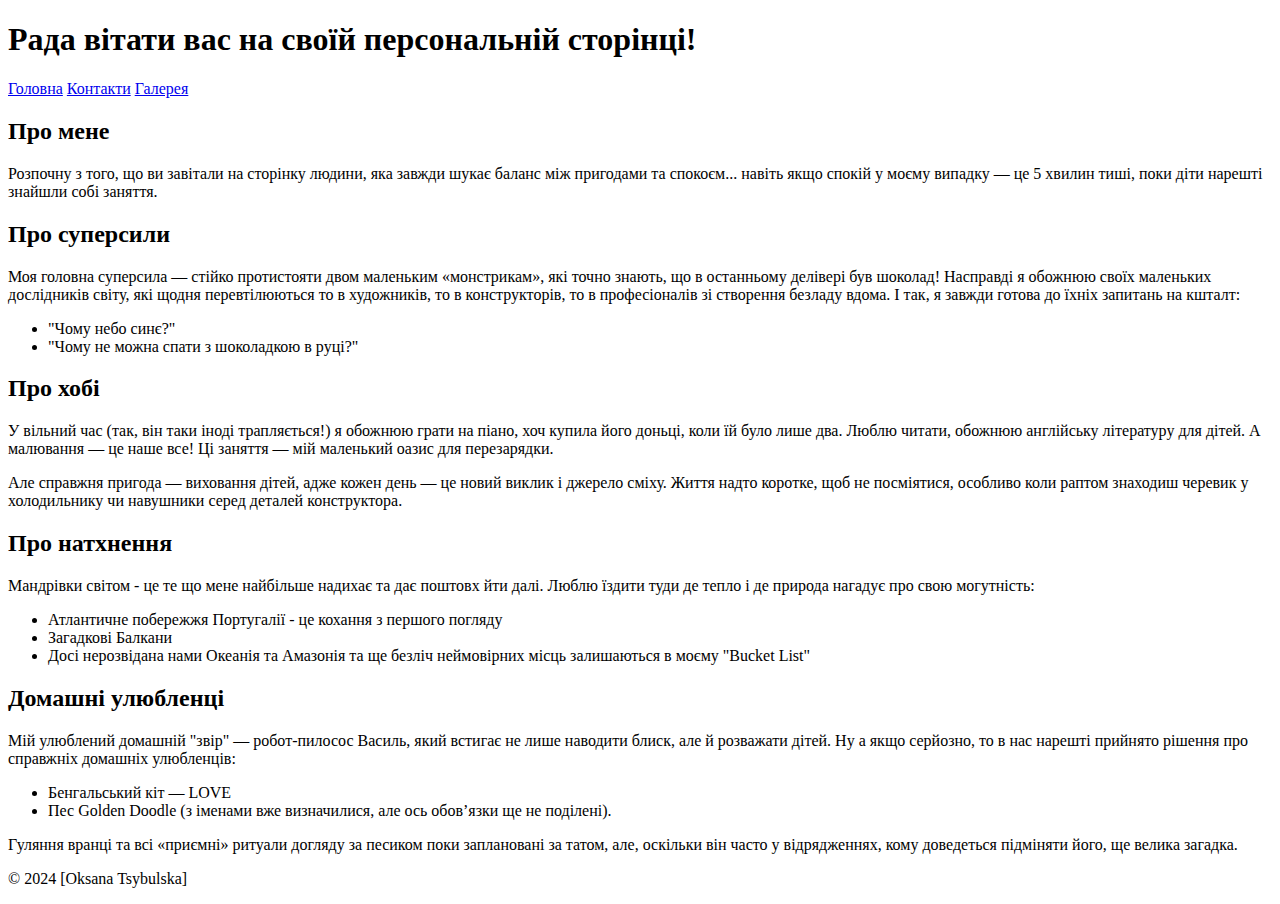
==== Index.html @ 02f0e853 "Updated Index.html, removed old files, added new Pages directory" ====
<!DOCTYPE html>
<html lang="uk">
<head>
    <meta charset="UTF-8">
    <title>Персональна сторінка</title>
</head>
<body>
    <header>
        <h1>Рада вітати вас на своїй персональній сторінці!</h1>
        <nav>
            <a href="file:///Users/oksana/Documents/QAManual/HW_Hillel/Homework%2021.1/Index.html">Головна</a>
            <a href="file:///Users/oksana/Documents/QAManual/HW_Hillel/Homework%2021.1/Pages/Contacs.html">Контакти</a>
            <a href="file:///Users/oksana/Documents/QAManual/HW_Hillel/Homework%2021.1/Pages/Images.html">Галерея</a>
        </nav>
    </header>
    <section>
        <h2>Про мене</h2>
        <p>Розпочну з того, що ви завітали на сторінку людини, яка завжди шукає баланс між пригодами та спокоєм... навіть якщо спокій у моєму випадку — це 5 хвилин тиші, поки діти нарешті знайшли собі заняття.</p>
    </section>
    <section>
        <h2>Про суперсили</h2>
        <p>Моя головна суперсила — стійко протистояти двом маленьким «монстрикам», які точно знають, що в останньому делівері був шоколад! Насправді я обожнюю своїх маленьких дослідників світу, які щодня перевтілюються то в художників, то в конструкторів, то в професіоналів зі створення безладу вдома. І так, я завжди готова до їхніх запитань на кшталт:</p>
        <ul>
            <li>"Чому небо синє?"</li>
            <li>"Чому не можна спати з шоколадкою в руці?"</li>
        </ul>
    </section>
    <section>
        <h2>Про хобі</h2>
        <p>У вільний час (так, він таки іноді трапляється!) я обожнюю грати на піано, хоч купила його доньці, коли їй було лише два. Люблю читати, обожнюю англійську літературу для дітей. А малювання — це наше все!  Ці заняття — мій маленький оазис для перезарядки.</p>
        <p>Але справжня пригода — виховання дітей, адже кожен день — це новий виклик і джерело сміху. Життя надто коротке, щоб не посміятися, особливо коли раптом знаходиш черевик у холодильнику чи навушники серед деталей конструктора.</p>
    </section>
    <section>
        <h2>Про натхнення</h2>
        <p>Мандрівки світом - це те що мене найбільше надихає та дає поштовх йти далі. Люблю їздити туди де тепло і де природа нагадує про свою могутність:</p>
        <ul>
            <li>Атлантичне побережжя Португалії - це кохання з першого погляду</li>
            <li>Загадкові Балкани</li>
            <li>Досі нерозвідана нами Океанія та Амазонія та ще безліч неймовірних місць залишаються в моєму "Bucket List"</li>
        </ul>
    </section>
    <section>
        <h2>Домашні улюбленці</h2>
        <p>Мій улюблений домашній "звір" — робот-пилосос Василь, який встигає не лише наводити блиск, але й розважати дітей. Ну а якщо серйозно, то в нас нарешті прийнято рішення про справжніх домашніх улюбленців:</p>
        <ul>
            <li>Бенгальський кіт — LOVE</li>
            <li>Пес Golden Doodle (з іменами вже визначилися, але ось обов’язки ще не поділені).</li>
        </ul>
        <p>Гуляння вранці та всі «приємні» ритуали догляду за песиком поки заплановані за татом, але, оскільки він часто у відрядженнях, кому доведеться підміняти його, ще велика загадка.</p>
    </section>
    <footer>
        <p>&copy; 2024 [Oksana Tsybulska]</p>
    </footer>
</body>
</html>
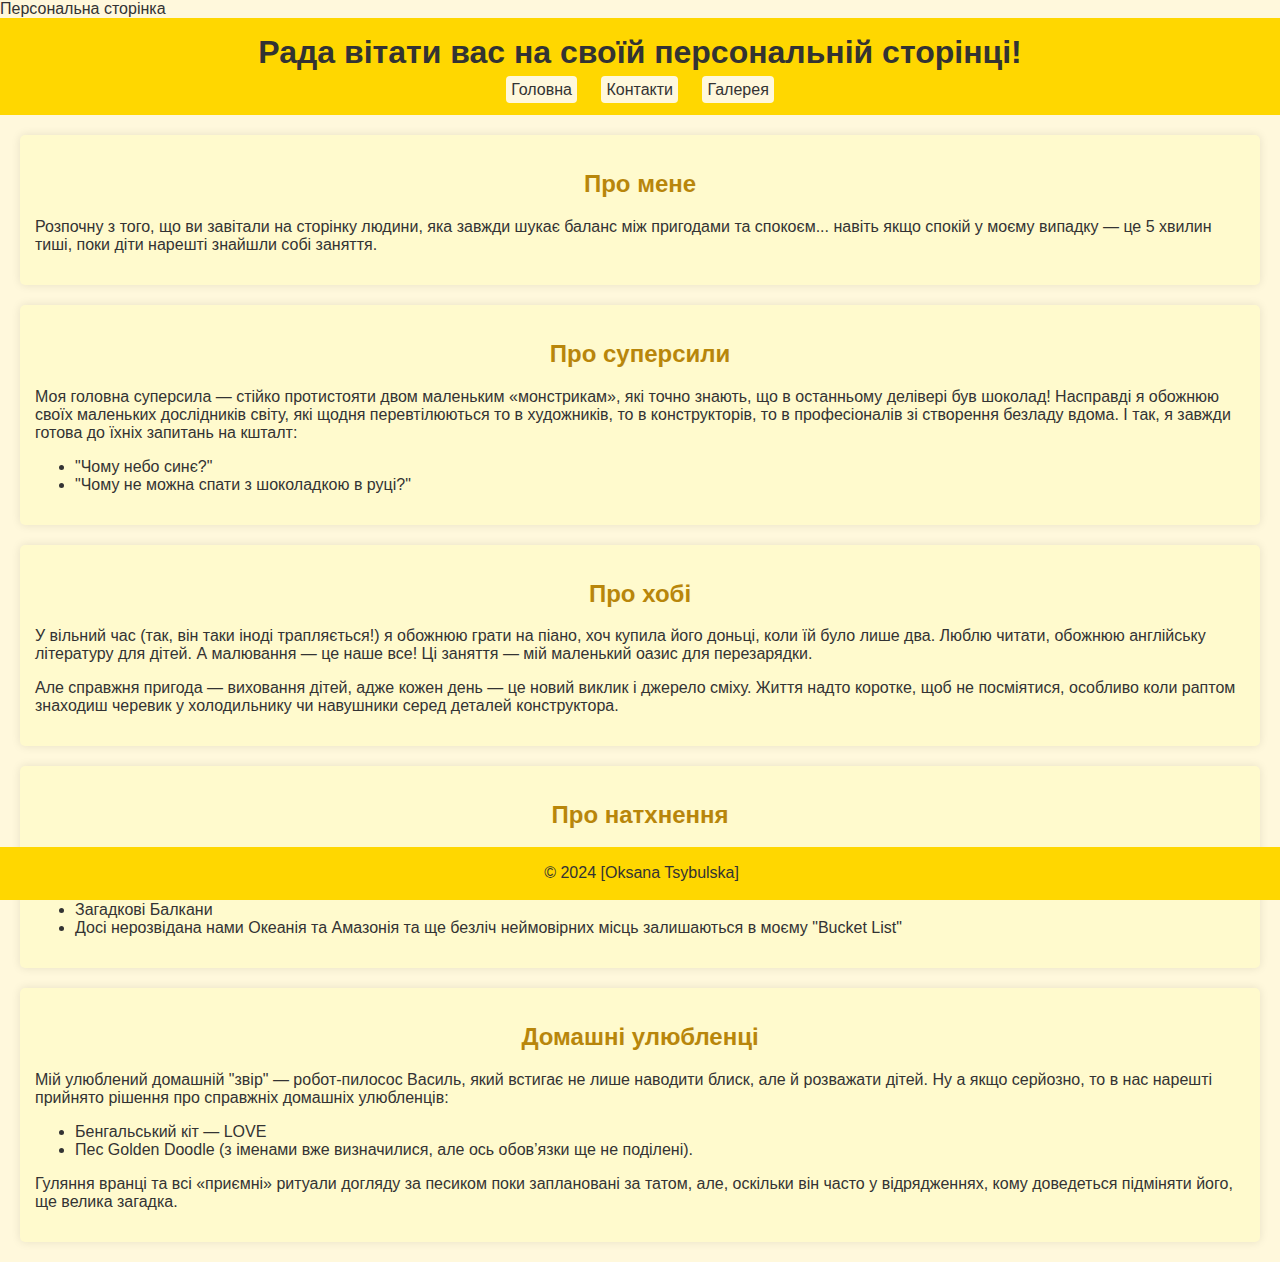
==== commit a5cc6196: "Add new changes to HTML and CSS files" ====
--- a/Index.html
+++ b/Index.html
@@ -2,7 +2,9 @@
 <html lang="uk">
 <head>
     <meta charset="UTF-8">
+    <link rel="stylesheet" href="Style.css"
     <title>Персональна сторінка</title>
+
 </head>
 <body>
     <header>
--- a/Style.css
+++ b/Style.css
@@ -0,0 +1,149 @@
+body {
+    font-family: Arial, sans-serif;
+    margin: 0;
+    padding: 0;
+    background-color: #fff8dc; 
+    color: #333; 
+}
+
+header {
+    background-color: #ffd700; 
+    color: #333;
+    padding: 1em;
+    text-align: center;
+}
+
+header h1 {
+    margin: 0;
+}
+
+nav {
+    margin-top: 10px;
+}
+
+nav a {
+    color: #333;
+    text-decoration: none;
+    margin: 0 10px;
+    padding: 5px;
+    background-color: #fff8dc;
+    border-radius: 4px;
+}
+
+nav a:hover {
+    background-color: #f0e68c;
+}
+
+section {
+    margin: 20px;
+    padding: 15px;
+    background-color: #fffacd;
+    border-radius: 5px;
+    box-shadow: 0 0 10px rgba(0, 0, 0, 0.1);
+}
+
+section h2 {
+    color: #b8860b;
+    text-align: center; 
+}
+
+.gallery {
+    display: flex;
+    flex-wrap: wrap;
+    justify-content: center;
+    gap: 20px;
+    margin-top: 20px;
+}
+
+.gallery-item {
+    text-align: center;
+}
+
+.gallery-item img {
+    display: block;
+    margin: 0 auto;
+    border: 2px solid #ffd700;
+}
+
+.gallery-item p {
+    margin-top: 5px;
+    font-size: 16px;
+    color: #555;
+}
+
+.contact-info, .container {
+    text-align: center;
+    margin: 0 auto;
+    padding: 20px;
+    max-width: 600px;
+    background-color: #fffacd;
+    border-radius: 5px;
+}
+
+.contact-info p,
+.contact-info a {
+    font-size: 18px;
+    color: #333;
+    margin: 5px 0;
+}
+
+.contact-info a {
+    color: #b8860b;
+    text-decoration: none;
+}
+
+.contact-info a:hover {
+    text-decoration: underline;
+}
+
+.container form {
+    display: flex;
+    flex-direction: column;
+    align-items: center;
+}
+
+.container label {
+    font-size: 16px;
+    color: #555;
+    margin-top: 10px;
+}
+
+.container input[type="text"],
+.container select,
+.container textarea {
+    width: 100%;
+    max-width: 400px;
+    padding: 10px;
+    margin: 8px 0;
+    font-size: 16px;
+    border: 1px solid #ccc;
+    border-radius: 4px;
+}
+
+.container input[type="submit"] {
+    width: 100%;
+    max-width: 200px;
+    padding: 10px;
+    background-color: #ffd700;
+    color: #333;
+    font-size: 16px;
+    border: none;
+    border-radius: 4px;
+    cursor: pointer;
+    margin-top: 15px;
+}
+
+.container input[type="submit"]:hover {
+    background-color: #f0e68c;
+}
+
+footer {
+    text-align: center;
+    padding: 0.1em;
+    background-color: #ffd700;
+    color: #333;
+    position: fixed;
+    bottom: 0;
+    width: 100%;
+    margin-top: 40px;
+}
